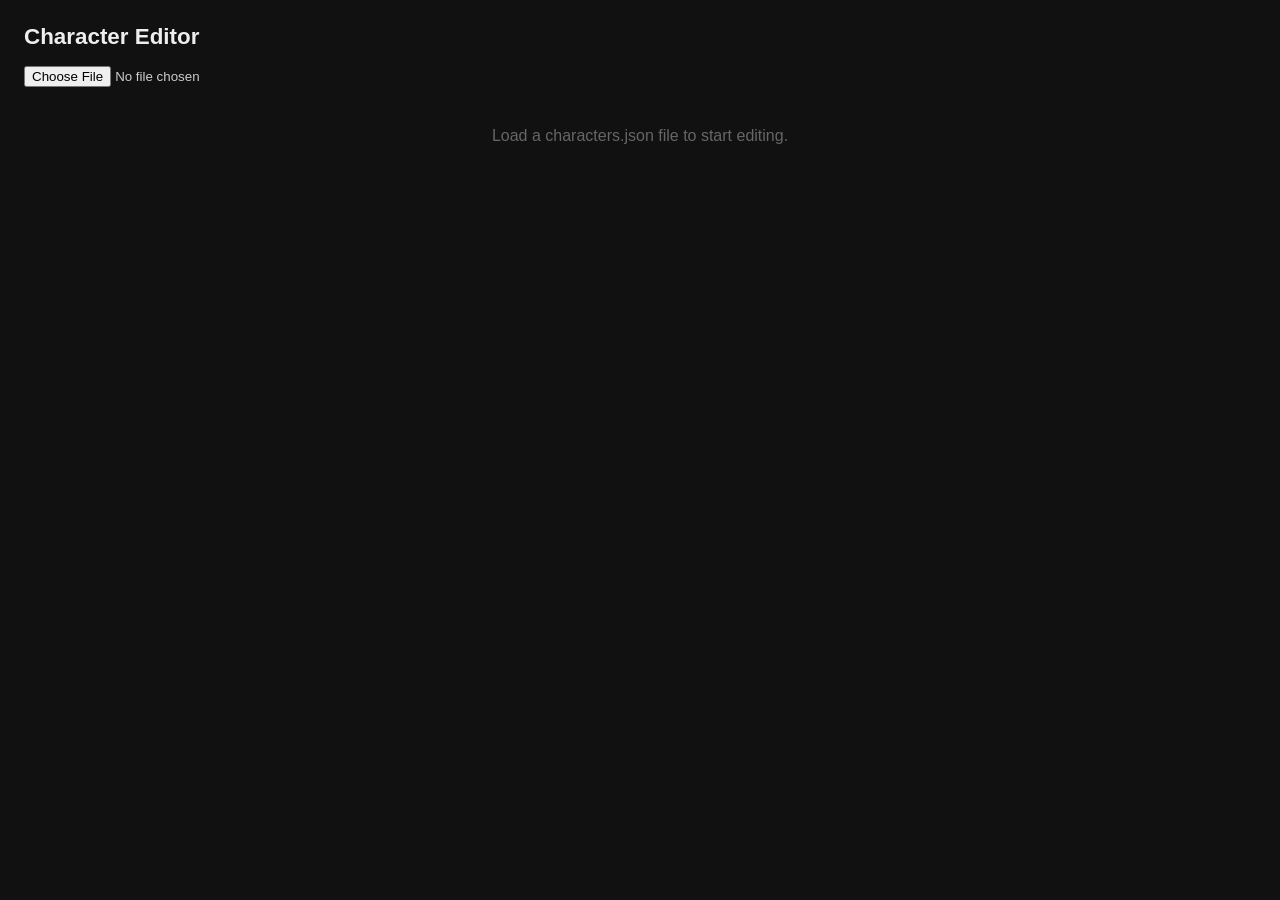
==== editor.html @ 4cfd86bd "v0.10: add offline character editor (name, gender, affiliation1)" ====
<!DOCTYPE html>
<html lang="en">
<head>
<meta charset="UTF-8">
<title>Character Editor</title>
<style>
  * { box-sizing: border-box; margin: 0; padding: 0; }

  body {
    font-family: sans-serif;
    background: #111;
    color: #eee;
    padding: 24px;
  }

  h1 { margin-bottom: 16px; font-size: 1.4rem; }

  #toolbar {
    display: flex;
    gap: 12px;
    align-items: center;
    margin-bottom: 20px;
    flex-wrap: wrap;
  }

  #toolbar input[type="file"] { color: #ccc; }

  button {
    padding: 8px 16px;
    border: none;
    border-radius: 6px;
    cursor: pointer;
    font-size: 0.9rem;
  }

  #save-btn {
    background: #2a7a2a;
    color: #fff;
  }

  #save-btn:hover { background: #338a33; }

  #count { color: #aaa; font-size: 0.9rem; }

  #search {
    padding: 7px 12px;
    border-radius: 6px;
    border: 1px solid #444;
    background: #222;
    color: #eee;
    font-size: 0.9rem;
    width: 220px;
  }

  table {
    width: 100%;
    border-collapse: collapse;
    font-size: 0.9rem;
  }

  thead th {
    background: #222;
    padding: 10px 8px;
    text-align: left;
    position: sticky;
    top: 0;
    z-index: 1;
    border-bottom: 2px solid #333;
  }

  tbody tr:nth-child(even) { background: #181818; }
  tbody tr:hover { background: #1e2a1e; }

  td {
    padding: 6px 8px;
    border-bottom: 1px solid #2a2a2a;
    vertical-align: middle;
  }

  td input, td select {
    width: 100%;
    background: transparent;
    border: 1px solid transparent;
    border-radius: 4px;
    color: #eee;
    padding: 4px 6px;
    font-size: 0.9rem;
  }

  td input:focus, td select:focus {
    outline: none;
    border-color: #555;
    background: #222;
  }

  td select option { background: #222; }

  .del-btn {
    background: none;
    color: #c44;
    font-size: 1.1rem;
    padding: 2px 8px;
    border-radius: 4px;
  }

  .del-btn:hover { background: #3a1a1a; color: #f66; }

  #placeholder {
    color: #666;
    margin-top: 40px;
    text-align: center;
    font-size: 1rem;
  }
</style>
</head>
<body>

<h1>Character Editor</h1>

<div id="toolbar">
  <input type="file" id="file-input" accept=".json">
  <button id="save-btn" style="display:none" onclick="saveJSON()">Save JSON</button>
  <input type="text" id="search" placeholder="Filter by name…" style="display:none" oninput="renderTable()">
  <span id="count"></span>
</div>

<div id="placeholder">Load a characters.json file to start editing.</div>
<table id="table" style="display:none">
  <thead>
    <tr>
      <th>Name</th>
      <th>Gender</th>
      <th>Affiliation 1</th>
      <th></th>
    </tr>
  </thead>
  <tbody id="tbody"></tbody>
</table>

<script>
let characters = [];

document.getElementById('file-input').addEventListener('change', function(e) {
  const file = e.target.files[0];
  if (!file) return;
  const reader = new FileReader();
  reader.onload = function(ev) {
    try {
      characters = JSON.parse(ev.target.result);
      document.getElementById('save-btn').style.display = '';
      document.getElementById('search').style.display = '';
      document.getElementById('placeholder').style.display = 'none';
      document.getElementById('table').style.display = '';
      renderTable();
    } catch(err) {
      alert('Invalid JSON file.');
    }
  };
  reader.readAsText(file);
});

function renderTable() {
  const q = document.getElementById('search').value.toLowerCase();
  const tbody = document.getElementById('tbody');
  tbody.innerHTML = '';

  const visible = characters
    .map((c, i) => ({ c, i }))
    .filter(({ c }) => !q || c.name.toLowerCase().includes(q));

  document.getElementById('count').textContent = `${visible.length} / ${characters.length} characters`;

  visible.forEach(({ c, i }) => {
    const tr = document.createElement('tr');
    tr.innerHTML = `
      <td><input type="text" value="${esc(c.name)}" data-idx="${i}" data-field="name"></td>
      <td>
        <select data-idx="${i}" data-field="gender">
          <option value="Male"${c.gender === 'Male' ? ' selected' : ''}>Male</option>
          <option value="Female"${c.gender === 'Female' ? ' selected' : ''}>Female</option>
          <option value="Unknown"${c.gender !== 'Male' && c.gender !== 'Female' ? ' selected' : ''}>Unknown</option>
        </select>
      </td>
      <td><input type="text" value="${esc(c.affiliation1 ?? '')}" data-idx="${i}" data-field="affiliation1"></td>
      <td><button class="del-btn" onclick="deleteChar(${i})" title="Delete">✕</button></td>
    `;
    tbody.appendChild(tr);
  });

  tbody.querySelectorAll('input, select').forEach(el => {
    el.addEventListener('change', function() {
      const idx = +this.dataset.idx;
      const field = this.dataset.field;
      characters[idx][field] = this.value;
    });
  });
}

function deleteChar(idx) {
  characters.splice(idx, 1);
  renderTable();
}

function saveJSON() {
  const blob = new Blob([JSON.stringify(characters, null, 2)], { type: 'application/json' });
  const a = document.createElement('a');
  a.href = URL.createObjectURL(blob);
  a.download = 'characters.json';
  a.click();
}

function esc(str) {
  return String(str).replace(/"/g, '&quot;').replace(/</g, '&lt;');
}
</script>
</body>
</html>
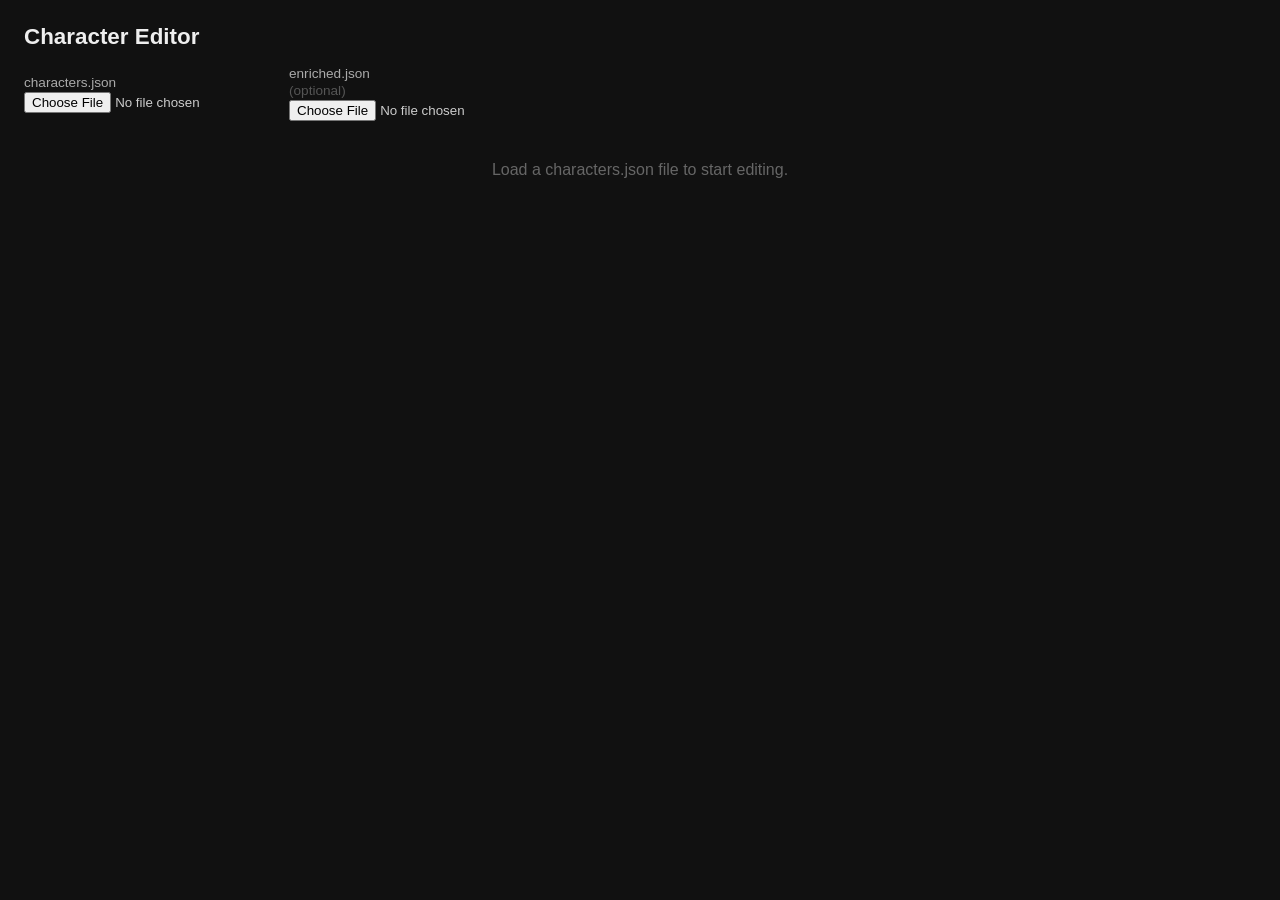
==== commit 1211eddf: "filtered character" ====
--- a/editor.html
+++ b/editor.html
@@ -66,7 +66,17 @@
     top: 0;
     z-index: 1;
     border-bottom: 2px solid #333;
-  }
+    user-select: none;
+  }
+
+  thead th.sortable {
+    cursor: pointer;
+  }
+
+  thead th.sortable:hover { background: #2a2a2a; }
+
+  thead th.sort-asc::after  { content: ' ▲'; font-size: 0.75em; color: #aaa; }
+  thead th.sort-desc::after { content: ' ▼'; font-size: 0.75em; color: #aaa; }
 
   tbody tr:nth-child(even) { background: #181818; }
   tbody tr:hover { background: #1e2a1e; }
@@ -105,12 +115,31 @@
 
   .del-btn:hover { background: #3a1a1a; color: #f66; }
 
+  .histoire-len {
+    font-variant-numeric: tabular-nums;
+    color: #aaa;
+    font-size: 0.85rem;
+  }
+
+  .histoire-len.high  { color: #6f6; }
+  .histoire-len.mid   { color: #fa0; }
+  .histoire-len.low   { color: #c44; }
+  .histoire-len.none  { color: #555; }
+
   #placeholder {
     color: #666;
     margin-top: 40px;
     text-align: center;
     font-size: 1rem;
   }
+
+  label.file-label {
+    color: #aaa;
+    font-size: 0.85rem;
+    display: flex;
+    flex-direction: column;
+    gap: 2px;
+  }
 </style>
 </head>
 <body>
@@ -118,7 +147,14 @@
 <h1>Character Editor</h1>
 
 <div id="toolbar">
-  <input type="file" id="file-input" accept=".json">
+  <label class="file-label">
+    characters.json
+    <input type="file" id="file-input" accept=".json">
+  </label>
+  <label class="file-label">
+    enriched.json <span style="color:#555">(optional)</span>
+    <input type="file" id="enriched-input" accept=".json">
+  </label>
   <button id="save-btn" style="display:none" onclick="saveJSON()">Save JSON</button>
   <input type="text" id="search" placeholder="Filter by name…" style="display:none" oninput="renderTable()">
   <span id="count"></span>
@@ -127,10 +163,11 @@
 <div id="placeholder">Load a characters.json file to start editing.</div>
 <table id="table" style="display:none">
   <thead>
-    <tr>
-      <th>Name</th>
+    <tr id="thead-row">
+      <th class="sortable" data-col="name">Name</th>
       <th>Gender</th>
       <th>Affiliation 1</th>
+      <th class="sortable" data-col="histoire" id="th-histoire" style="display:none">Histoire</th>
       <th></th>
     </tr>
   </thead>
@@ -139,6 +176,9 @@
 
 <script>
 let characters = [];
+let enriched = {};
+let sortCol = null;
+let sortDir = 1;
 
 document.getElementById('file-input').addEventListener('change', function(e) {
   const file = e.target.files[0];
@@ -159,18 +199,91 @@
   reader.readAsText(file);
 });
 
+document.getElementById('enriched-input').addEventListener('change', function(e) {
+  const file = e.target.files[0];
+  if (!file) return;
+  const reader = new FileReader();
+  reader.onload = function(ev) {
+    try {
+      enriched = JSON.parse(ev.target.result);
+      document.getElementById('th-histoire').style.display = '';
+      // Default sort by histoire desc when enriched data first loaded
+      sortCol = 'histoire';
+      sortDir = -1;
+      renderTable();
+    } catch(err) {
+      alert('Invalid enriched JSON file.');
+    }
+  };
+  reader.readAsText(file);
+});
+
+document.getElementById('thead-row').addEventListener('click', function(e) {
+  const th = e.target.closest('th[data-col]');
+  if (!th) return;
+  const col = th.dataset.col;
+  if (sortCol === col) {
+    sortDir *= -1;
+  } else {
+    sortCol = col;
+    sortDir = col === 'histoire' ? -1 : 1;
+  }
+  renderTable();
+});
+
+function getHistoire(name) {
+  const v = enriched[name];
+  return v == null ? null : v;
+}
+
+function histoireClass(v) {
+  if (v == null)   return 'none';
+  if (v === 0)     return 'low';
+  if (v < 500)     return 'low';
+  if (v < 3000)    return 'mid';
+  return 'high';
+}
+
 function renderTable() {
   const q = document.getElementById('search').value.toLowerCase();
+
+  let visible = characters
+    .map((c, i) => ({ c, i }))
+    .filter(({ c }) => !q || c.name.toLowerCase().includes(q));
+
+  if (sortCol) {
+    visible.sort((a, b) => {
+      let va, vb;
+      if (sortCol === 'histoire') {
+        va = getHistoire(a.c.name) ?? -1;
+        vb = getHistoire(b.c.name) ?? -1;
+      } else {
+        va = a.c.name.toLowerCase();
+        vb = b.c.name.toLowerCase();
+      }
+      if (va < vb) return -1 * sortDir;
+      if (va > vb) return  1 * sortDir;
+      return 0;
+    });
+  }
+
+  // Update sort indicators
+  document.querySelectorAll('th[data-col]').forEach(th => {
+    th.classList.remove('sort-asc', 'sort-desc');
+    if (th.dataset.col === sortCol) {
+      th.classList.add(sortDir === 1 ? 'sort-asc' : 'sort-desc');
+    }
+  });
+
+  document.getElementById('count').textContent = `${visible.length} / ${characters.length} characters`;
+
   const tbody = document.getElementById('tbody');
   tbody.innerHTML = '';
 
-  const visible = characters
-    .map((c, i) => ({ c, i }))
-    .filter(({ c }) => !q || c.name.toLowerCase().includes(q));
-
-  document.getElementById('count').textContent = `${visible.length} / ${characters.length} characters`;
+  const hasEnriched = Object.keys(enriched).length > 0;
 
   visible.forEach(({ c, i }) => {
+    const hLen = getHistoire(c.name);
     const tr = document.createElement('tr');
     tr.innerHTML = `
       <td><input type="text" value="${esc(c.name)}" data-idx="${i}" data-field="name"></td>
@@ -182,6 +295,7 @@
         </select>
       </td>
       <td><input type="text" value="${esc(c.affiliation1 ?? '')}" data-idx="${i}" data-field="affiliation1"></td>
+      ${hasEnriched ? `<td class="histoire-len ${histoireClass(hLen)}">${hLen == null ? '—' : hLen.toLocaleString()}</td>` : ''}
       <td><button class="del-btn" onclick="deleteChar(${i})" title="Delete">✕</button></td>
     `;
     tbody.appendChild(tr);
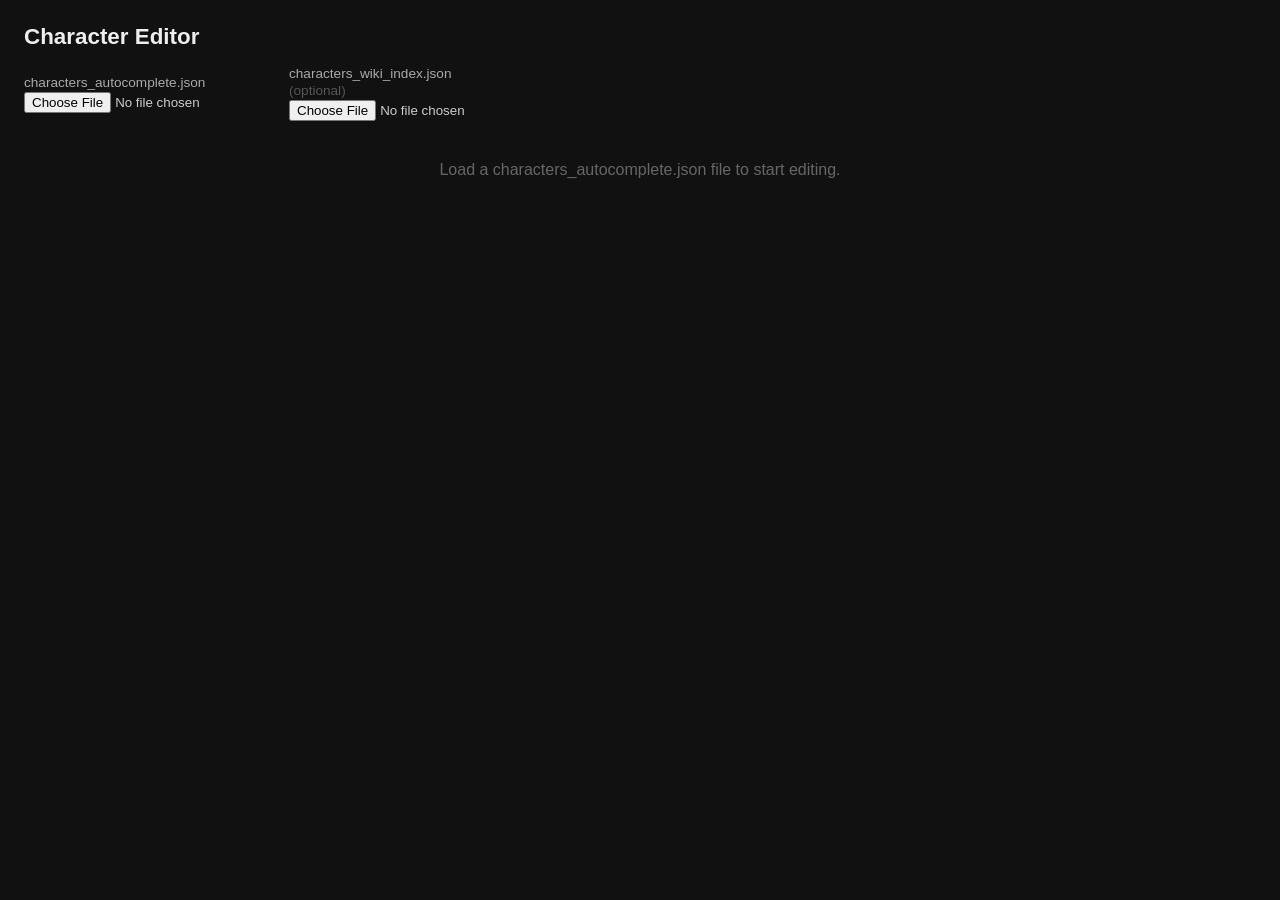
==== commit 8c71780d: "refactor: rename JSON assets for clarity, restore autocomplete pool - characters.json → characters_a" ====
--- a/editor.html
+++ b/editor.html
@@ -148,11 +148,11 @@
 
 <div id="toolbar">
   <label class="file-label">
-    characters.json
+    characters_autocomplete.json
     <input type="file" id="file-input" accept=".json">
   </label>
   <label class="file-label">
-    enriched.json <span style="color:#555">(optional)</span>
+    characters_wiki_index.json <span style="color:#555">(optional)</span>
     <input type="file" id="enriched-input" accept=".json">
   </label>
   <button id="save-btn" style="display:none" onclick="saveJSON()">Save JSON</button>
@@ -160,7 +160,7 @@
   <span id="count"></span>
 </div>
 
-<div id="placeholder">Load a characters.json file to start editing.</div>
+<div id="placeholder">Load a characters_autocomplete.json file to start editing.</div>
 <table id="table" style="display:none">
   <thead>
     <tr id="thead-row">
@@ -319,7 +319,7 @@
   const blob = new Blob([JSON.stringify(characters, null, 2)], { type: 'application/json' });
   const a = document.createElement('a');
   a.href = URL.createObjectURL(blob);
-  a.download = 'characters.json';
+  a.download = 'characters_autocomplete.json';
   a.click();
 }
 
